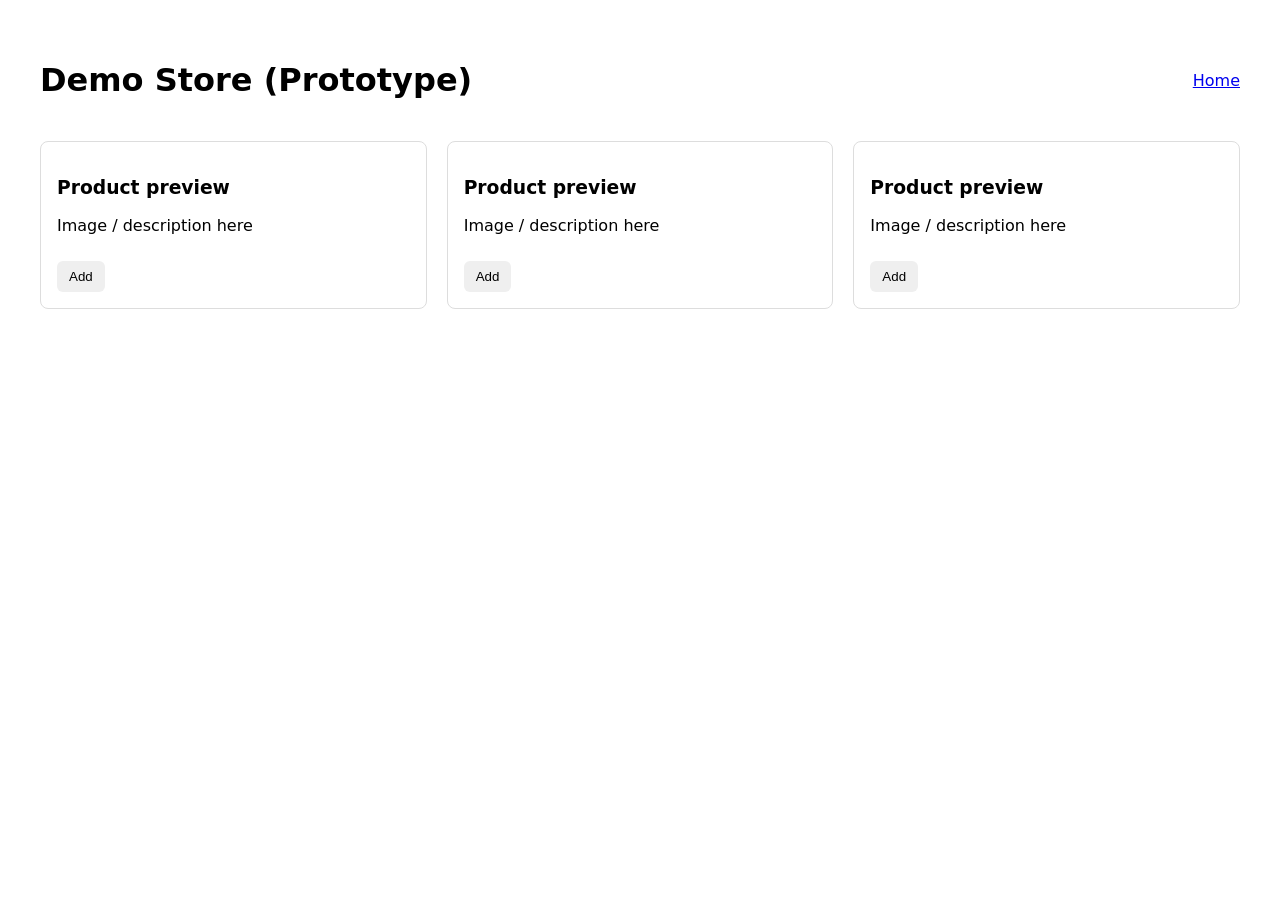
==== index.html @ da09bfe8 "moved style block to seperate style.css file and linked it to index.html" ====
<!doctype html>
<html>
<head>
  <meta charset="utf-8">
  <title>My Demo Store</title>
  <meta name="viewport" content="width=device-width,initial-scale=1">
  <link rel="stylesheet" href="style.css">
</head>
<body>
  <header><h1>Demo Store (Prototype)</h1><nav><a href="#">Home</a></nav></header>
  <div class="grid">
    <div class="card"><h3>Product preview</h3><p>Image / description here</p><button onclick="alert('Add to cart (demo)')">Add</button></div>
    <div class="card"><h3>Product preview</h3><p>Image / description here</p><button onclick="alert('Add to cart (demo)')">Add</button></div>
    <div class="card"><h3>Product preview</h3><p>Image / description here</p><button onclick="alert('Add to cart (demo)')">Add</button></div>
  </div>
  <script>
    // small demo interactivity
    console.log('Demo store loaded');
  </script>
</body>
</html>
---- style.css ----
body{font-family:system-ui,Arial;margin:40px}
header{display:flex;justify-content:space-between;align-items:center}
.grid{display:grid;grid-template-columns:repeat(3,1fr);gap:20px;margin-top:20px}
.card{padding:16px;border:1px solid #ddd;border-radius:8px}
button{margin-top:10px;padding:8px 12px;border:none;border-radius:6px;cursor:pointer}
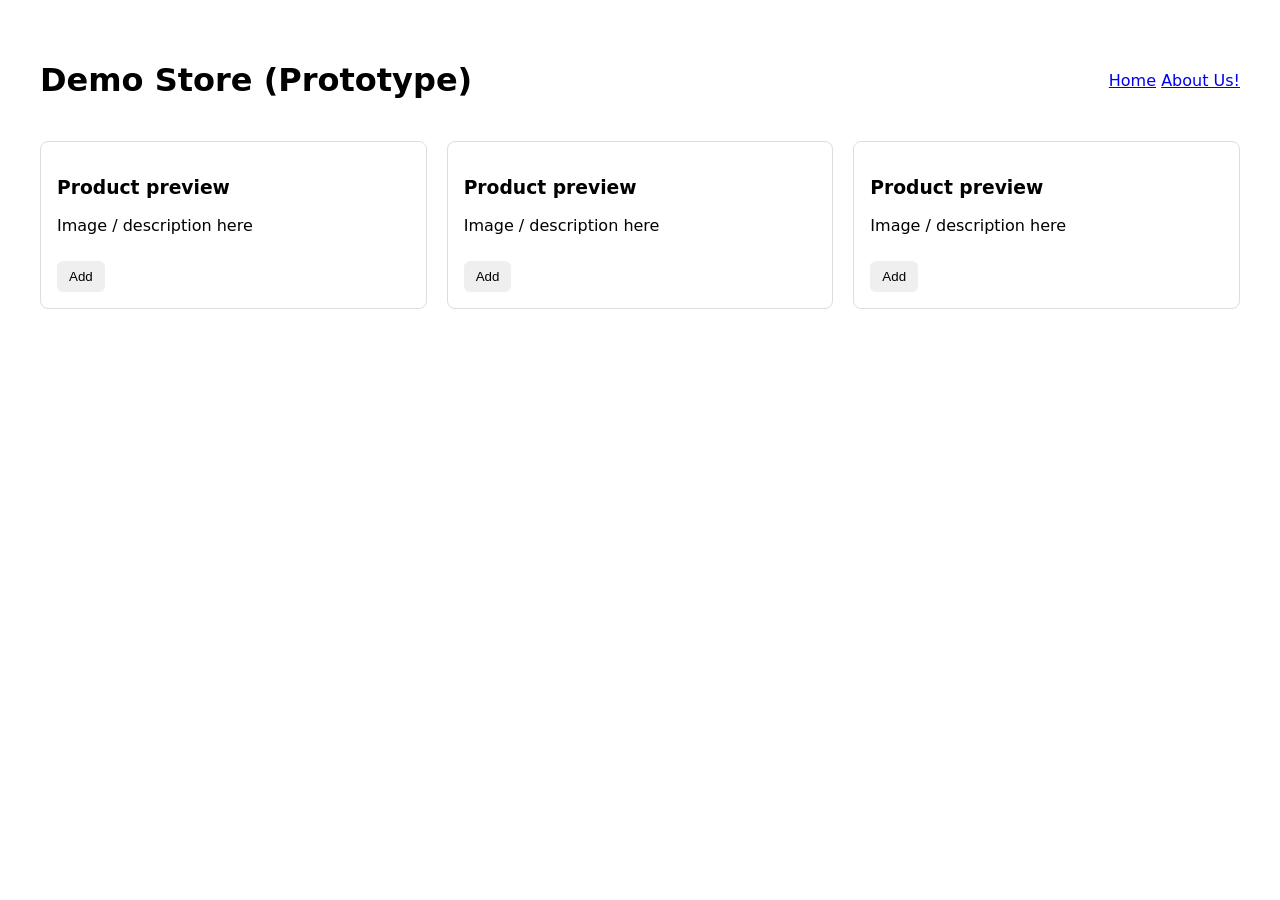
==== commit 794e7d75: "added about-us page (basically blank) and added a link to get there from home" ====
--- a/index.html
+++ b/index.html
@@ -7,7 +7,8 @@
   <link rel="stylesheet" href="style.css">
 </head>
 <body>
-  <header><h1>Demo Store (Prototype)</h1><nav><a href="#">Home</a></nav></header>
+  <!-- CHANGE href Home INTO A BUTTON !!-->
+  <header><h1>Demo Store (Prototype)</h1><nav><a href="#">Home</a> <a href="about-us.html">About Us!</a></nav></header>
   <div class="grid">
     <div class="card"><h3>Product preview</h3><p>Image / description here</p><button onclick="alert('Add to cart (demo)')">Add</button></div>
     <div class="card"><h3>Product preview</h3><p>Image / description here</p><button onclick="alert('Add to cart (demo)')">Add</button></div>
--- a/style.css
+++ b/style.css
@@ -1,5 +1,31 @@
-body{font-family:system-ui,Arial;margin:40px}
-header{display:flex;justify-content:space-between;align-items:center}
-.grid{display:grid;grid-template-columns:repeat(3,1fr);gap:20px;margin-top:20px}
-.card{padding:16px;border:1px solid #ddd;border-radius:8px}
-button{margin-top:10px;padding:8px 12px;border:none;border-radius:6px;cursor:pointer}
+body{
+    font-family:system-ui, Arial;
+    margin:40px
+}
+
+header{
+    display:flex;
+    justify-content:space-between;
+    align-items:center
+}
+
+button{
+    margin-top:10px;
+    padding:8px 12px;
+    border:none;
+    border-radius:6px;
+    cursor:pointer
+}
+
+.grid{
+    display:grid;
+    grid-template-columns:repeat(3,1fr);
+    gap:20px;
+    margin-top:20px
+}
+
+.card{
+    padding:16px;
+    border:1px solid #ddd;
+    border-radius:8px
+}
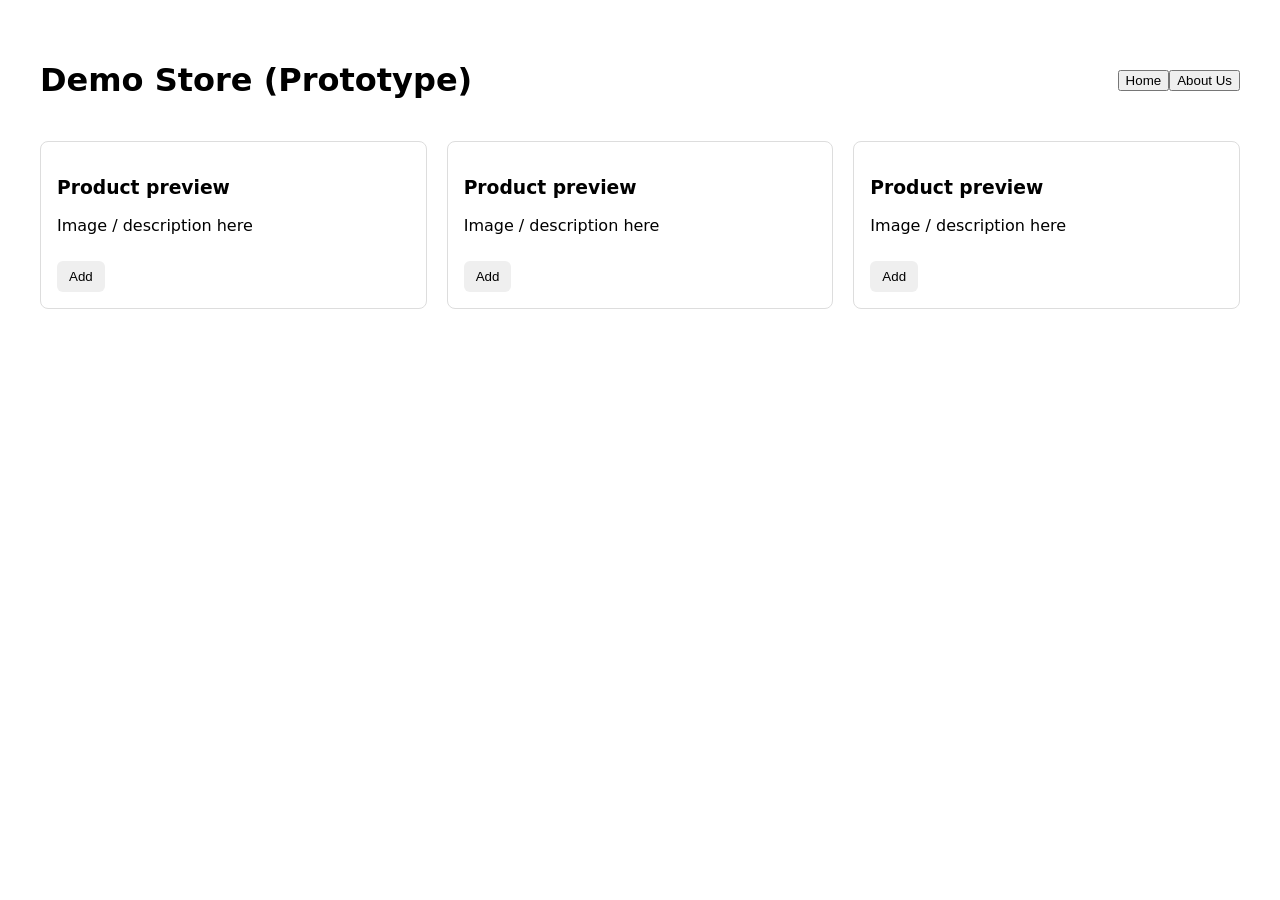
==== commit 498dca8e: "changed back buttons to actual buttons and updated the css for it" ====
--- a/index.html
+++ b/index.html
@@ -8,12 +8,24 @@
 </head>
 <body>
   <!-- CHANGE href Home INTO A BUTTON !!-->
-  <header><h1>Demo Store (Prototype)</h1><nav><a href="#">Home</a> <a href="about-us.html">About Us!</a></nav></header>
+  <header>
+    <h1>Demo Store (Prototype)</h1>
+    <nav>
+      <form action="#">
+        <input type="submit" value="Home"/>
+      </form>
+      <form action="about-us.html">
+        <input type="submit" value="About Us"/>
+      </form>
+    </nav>
+  </header>
+
   <div class="grid">
     <div class="card"><h3>Product preview</h3><p>Image / description here</p><button onclick="alert('Add to cart (demo)')">Add</button></div>
     <div class="card"><h3>Product preview</h3><p>Image / description here</p><button onclick="alert('Add to cart (demo)')">Add</button></div>
     <div class="card"><h3>Product preview</h3><p>Image / description here</p><button onclick="alert('Add to cart (demo)')">Add</button></div>
   </div>
+
   <script>
     // small demo interactivity
     console.log('Demo store loaded');
--- a/style.css
+++ b/style.css
@@ -17,6 +17,10 @@
     cursor:pointer
 }
 
+form{
+    float:left;
+}
+
 .grid{
     display:grid;
     grid-template-columns:repeat(3,1fr);
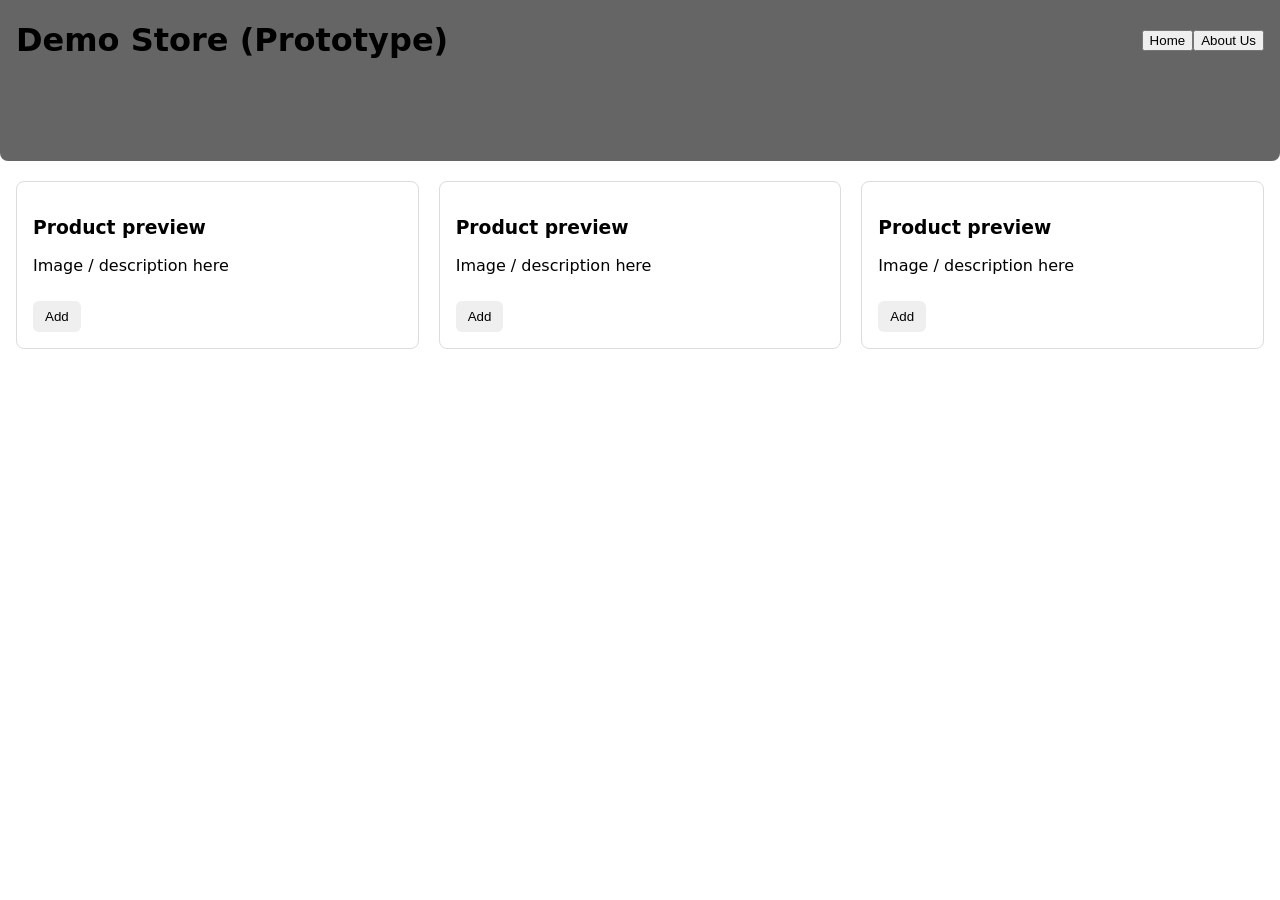
==== commit 37d174dd: "removed the random script tag" ====
--- a/index.html
+++ b/index.html
@@ -25,10 +25,5 @@
     <div class="card"><h3>Product preview</h3><p>Image / description here</p><button onclick="alert('Add to cart (demo)')">Add</button></div>
     <div class="card"><h3>Product preview</h3><p>Image / description here</p><button onclick="alert('Add to cart (demo)')">Add</button></div>
   </div>
-
-  <script>
-    // small demo interactivity
-    console.log('Demo store loaded');
-  </script>
 </body>
 </html>
--- a/style.css
+++ b/style.css
@@ -1,35 +1,43 @@
 body{
-    font-family:system-ui, Arial;
-    margin:40px
+    font-family: system-ui, Arial;
+    margin: 0%;
 }
 
 header{
-    display:flex;
-    justify-content:space-between;
-    align-items:center
+    display: flex;
+    justify-content: space-between;
+    align-items: center;
+    background-color: rgb(101, 101, 101);
+    border-radius: 0 0 8px 8px;
+    padding: 0px 16px 80px 16px;
+}
+
+h1{
+    text-align: center;
 }
 
 button{
-    margin-top:10px;
-    padding:8px 12px;
-    border:none;
-    border-radius:6px;
-    cursor:pointer
+    margin-top: 10px;
+    padding: 8px 12px;
+    border: none;
+    border-radius: 6px;
+    cursor: pointer
 }
 
 form{
-    float:left;
+    float: left;
 }
 
 .grid{
-    display:grid;
-    grid-template-columns:repeat(3,1fr);
-    gap:20px;
-    margin-top:20px
+    display: grid;
+    grid-template-columns: repeat(3,1fr);
+    gap: 20px;
+    margin-top: 20px;
+    padding: 0px 16px 16px 16px;
 }
 
 .card{
-    padding:16px;
-    border:1px solid #ddd;
-    border-radius:8px
+    padding: 16px;
+    border: 1px solid #ddd;
+    border-radius: 8px
 }
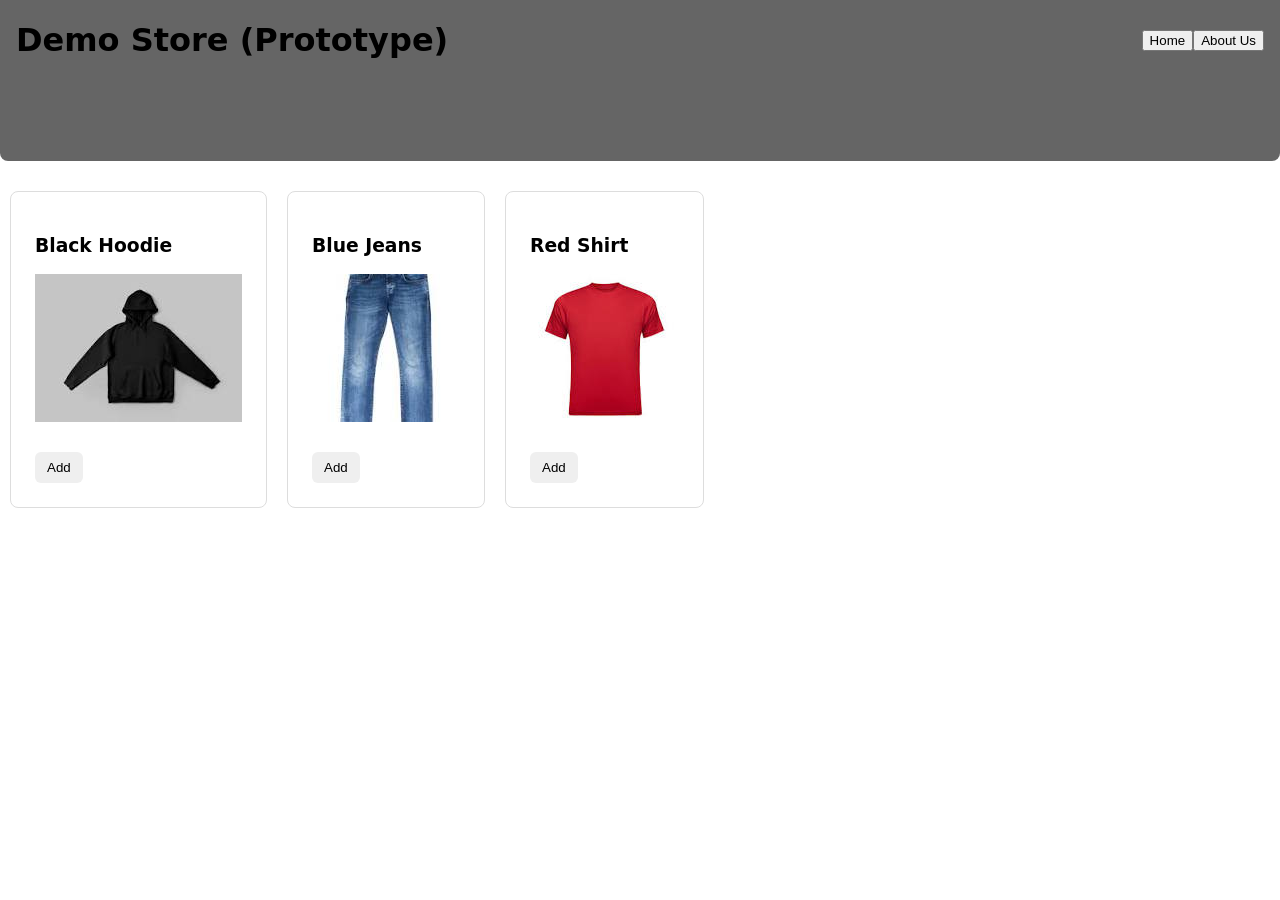
==== commit 602fb8e3: "changed the array of cards into actual products with a scrollable aspect" ====
--- a/index.html
+++ b/index.html
@@ -19,11 +19,24 @@
       </form>
     </nav>
   </header>
-
-  <div class="grid">
-    <div class="card"><h3>Product preview</h3><p>Image / description here</p><button onclick="alert('Add to cart (demo)')">Add</button></div>
-    <div class="card"><h3>Product preview</h3><p>Image / description here</p><button onclick="alert('Add to cart (demo)')">Add</button></div>
-    <div class="card"><h3>Product preview</h3><p>Image / description here</p><button onclick="alert('Add to cart (demo)')">Add</button></div>
-  </div>
+  <section class="products">
+    <div class="grid">
+      <div class="card">
+        <h3>Black Hoodie</h3>
+        <p><img src="Images/hoodie.jpeg" alt="Stock image of a black hoodie"></p>
+        <button onclick="alert('Add to cart (demo)')">Add</button>
+      </div>
+      <div class="card">
+        <h3>Blue Jeans</h3>
+        <p><img src="Images/jeans.jpeg" alt="Stock image of blue jeans"></p>
+        <button onclick="alert('Add to cart (demo)')">Add</button>
+      </div>
+      <div class="card">
+        <h3>Red Shirt</h3>
+        <p><img src="Images/shirt.jpeg" alt="Stock image of a red shirt"></p>
+        <button onclick="alert('Add to cart (demo)')">Add</button>
+      </div>
+    </div>
+  </section>
 </body>
 </html>
--- a/style.css
+++ b/style.css
@@ -29,15 +29,18 @@
 }
 
 .grid{
-    display: grid;
-    grid-template-columns: repeat(3,1fr);
+    display: flex;
     gap: 20px;
     margin-top: 20px;
-    padding: 0px 16px 16px 16px;
+    padding: 10px;
+    overflow-x: auto;
+    scroll-snap-type: mandatory;
+    scrollbar-width: none;
 }
 
 .card{
-    padding: 16px;
+    min-height: 180px;
+    padding: 24px;
     border: 1px solid #ddd;
     border-radius: 8px
 }
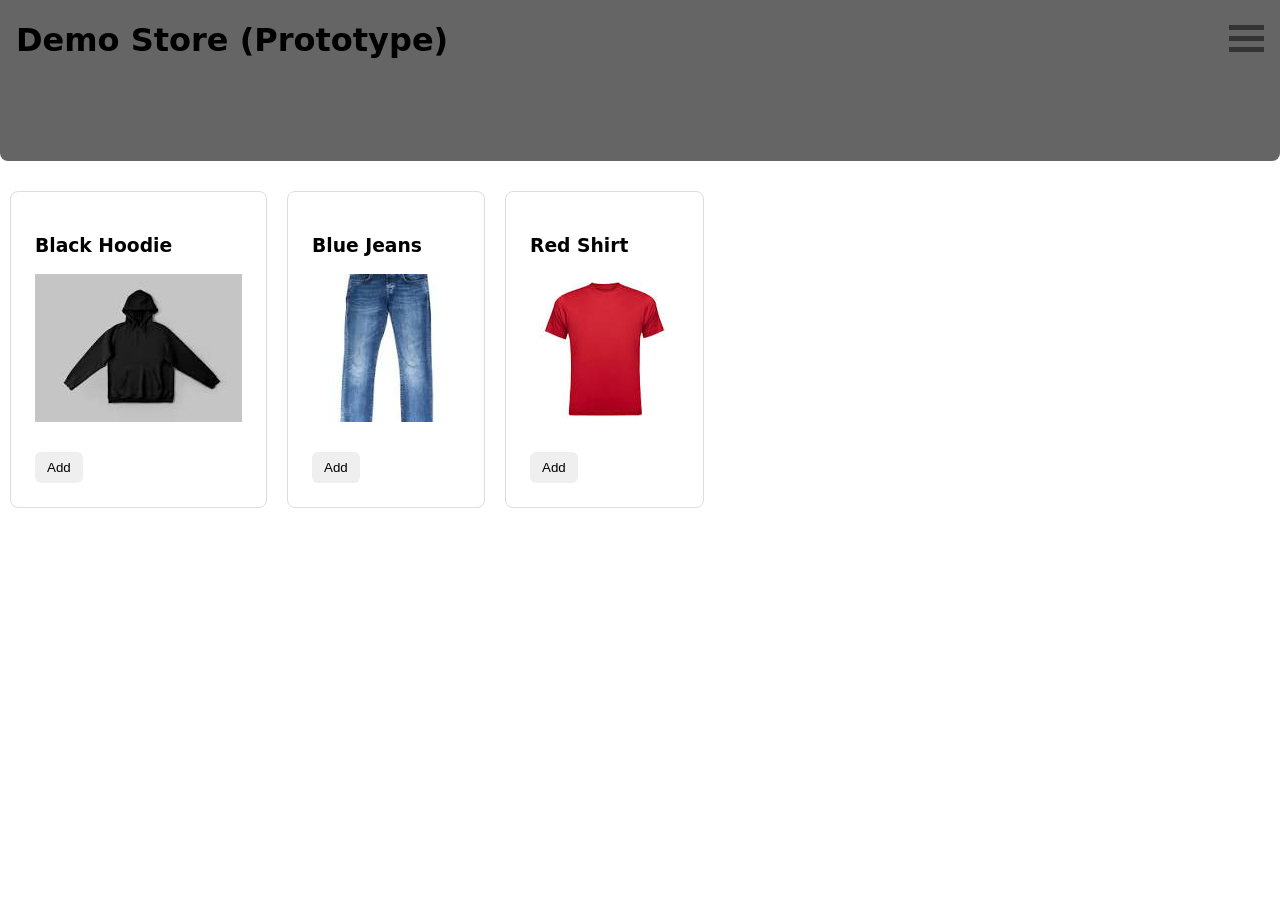
==== commit 5431401c: "changed the buttons into an interactive menu button (menu itself is yet to be added)" ====
--- a/index.html
+++ b/index.html
@@ -4,18 +4,20 @@
   <meta charset="utf-8">
   <title>My Demo Store</title>
   <meta name="viewport" content="width=device-width,initial-scale=1">
+  <script type="text/javascript" src="js/functions.js"></script>
   <link rel="stylesheet" href="style.css">
+  <link rel="stylesheet" href="https://fonts.googleapis.com/css2?family=Material+Symbols+Outlined:opsz,wght,FILL,GRAD@24,400,0,0&icon_names=search" />
 </head>
 <body>
-  <!-- CHANGE href Home INTO A BUTTON !!-->
   <header>
     <h1>Demo Store (Prototype)</h1>
     <nav>
       <form action="#">
-        <input type="submit" value="Home"/>
-      </form>
-      <form action="about-us.html">
-        <input type="submit" value="About Us"/>
+        <div class="menu" onclick="toggleMenu(this)">
+          <div class="menuBar1"></div>
+          <div class="menuBar2"></div>
+          <div class="menuBar3"></div>
+        </div>
       </form>
     </nav>
   </header>
--- a/style.css
+++ b/style.css
@@ -43,4 +43,28 @@
     padding: 24px;
     border: 1px solid #ddd;
     border-radius: 8px
+}
+.menu {
+  display: inline-block;
+  cursor: pointer;
+}
+
+.menuBar1, .menuBar2, .menuBar3 {
+  width: 35px;
+  height: 5px;
+  background-color: #333;
+  margin: 6px 0;
+  transition: 0.4s;
+}
+
+.change .menuBar1 {
+  transform: translate(0, 11px) rotate(-45deg);
+}
+
+.change .menuBar2 {
+    opacity: 0;
+}
+
+.change .menuBar3 {
+  transform: translate(0, -11px) rotate(45deg);
 }
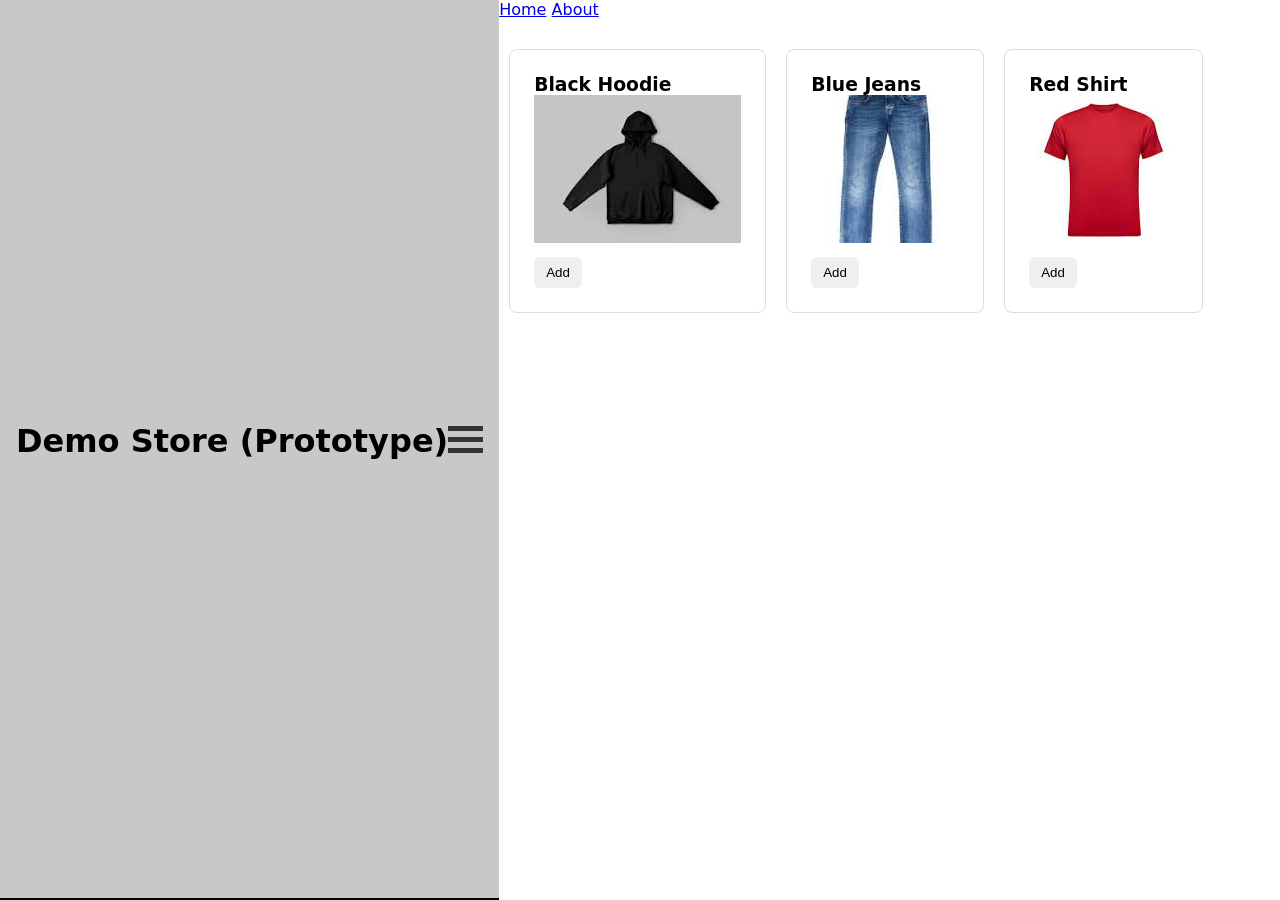
==== commit 5d895898: "started work on an actual interactive side bar but its past 2 and i have calculus in <6 hours" ====
--- a/index.html
+++ b/index.html
@@ -21,6 +21,9 @@
       </form>
     </nav>
   </header>
+  <div id="sideMenu" class="sideMenu">
+    <a href="index.html">Home</a>
+    <a href="about-us.html">About</a>
   <section class="products">
     <div class="grid">
       <div class="card">
--- a/style.css
+++ b/style.css
@@ -1,19 +1,27 @@
+*{
+    margin: 0;
+    padding: 0;
+}
+
+html{
+    font-family: system-ui, Arial;
+}
+
 body{
-    font-family: system-ui, Arial;
-    margin: 0%;
+    min-height: 100vh;
+    min-height: 100dvh;
+    display: grid;
+    grid-template-columns: auto 1fr;
 }
+
 
 header{
     display: flex;
     justify-content: space-between;
     align-items: center;
-    background-color: rgb(101, 101, 101);
-    border-radius: 0 0 8px 8px;
-    padding: 0px 16px 80px 16px;
-}
-
-h1{
-    text-align: center;
+    background-color: rgb(200, 200, 200);
+    padding: 0px 16px 16px 16px;
+    border-bottom: 2px solid #000000;
 }
 
 button{
@@ -44,6 +52,7 @@
     border: 1px solid #ddd;
     border-radius: 8px
 }
+
 .menu {
   display: inline-block;
   cursor: pointer;
